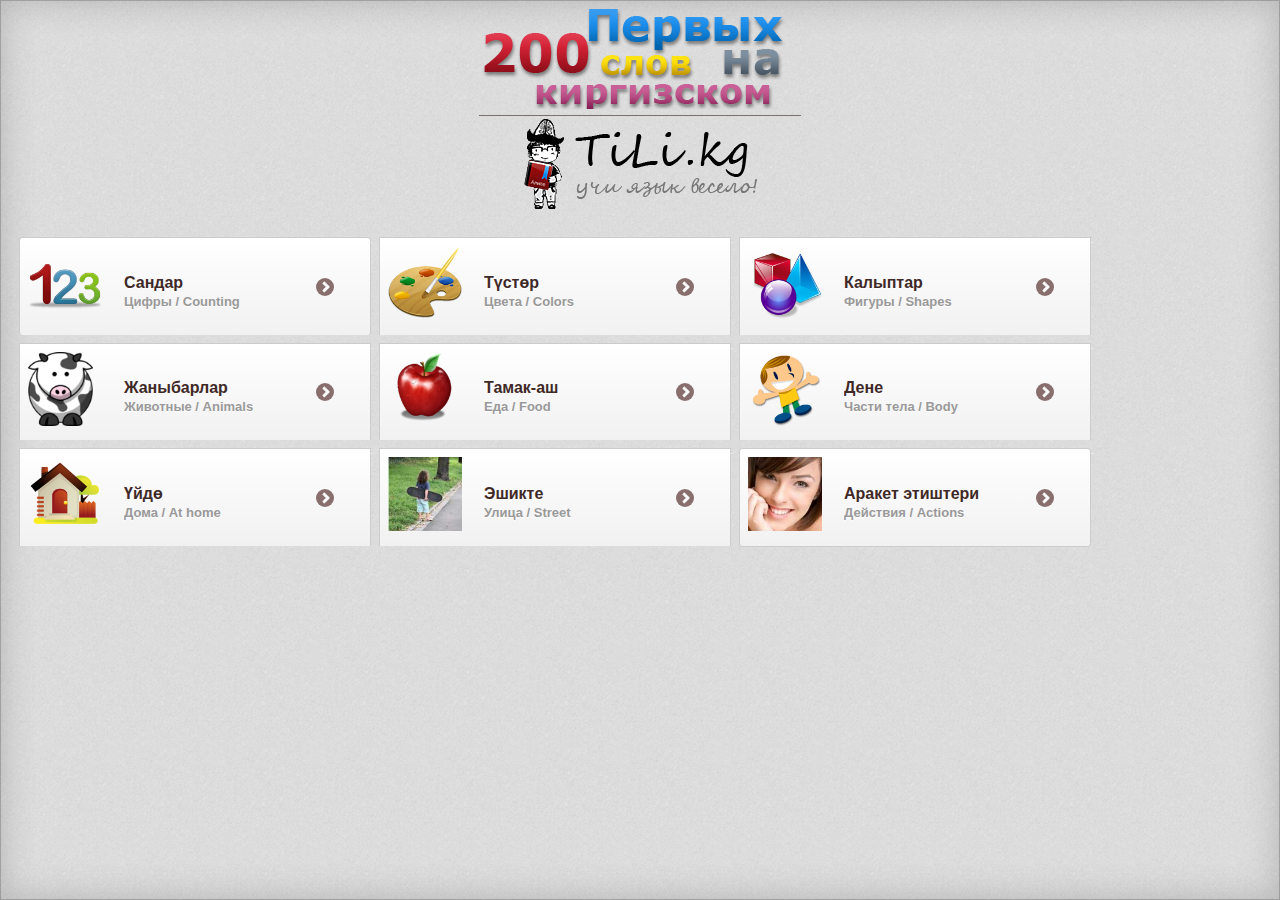
==== index.html @ 0fd7f8eb "First commit" ====
<!DOCTYPE html> 
<html> 
	<head>
  <meta charset="UTF-8">	
	<title>Kyrgyz basic vocabularu</title> 
	
	<meta name="viewport" content="width=device-width, initial-scale=1"> 
	<!-- <link rel="apple-touch-icon" href="images/launch_icon_57.png" />
	<link rel="apple-touch-icon" sizes="72x72" href="images/launch_icon_72.png" />
	<link rel="apple-touch-icon" sizes="114x114" href="images/launch_icon_114.png" />
	add icons for apple and for android
	-->
	
	<link rel="stylesheet" href="css/jquery.mobile.structure-1.2.0.min.css" />
	<link rel="stylesheet" href="css/jquery.mobile-1.2.0.min.css" />
	<link rel="stylesheet" href="css/custom.css" />
	<script src="js/jquery-1.7.1.min.js"></script>
	<script src="js/jquery.mobile-1.2.0.min.js"></script>
    <link rel="stylesheet" href="css/my.css" />	        
	<script src="js/my.js"></script>

	  
</head> 

<body> 
<div data-role="page" id="home" data-theme="c">

	<div data-role="content">
	
	<div id="branding">
		<h1>Kyrgyz basic vocabularu</h1>
	</div>
	
	<div class="choice_list"> 
		<center><a href="http://tili.kg/"  data-ajax="false" data-transition="slidedown"> <img src="images/tililogo.png"/></a> </center>
		
	<ul data-role="listview" data-inset="true" >
		<li><a href="numbers.html" data-ajax="false" data-transition="slidedown" > <img src="images/numbers.png"/> <h3>Сандар <br/><span> Цифры / Counting</span></h3> </a></li>
  	   	<li><a href="colors.html"  data-ajax="false" data-transition="slidedown"> <img src="images/color.png"/> <h3>Түстөр <br/><span> Цвета / Colors</span></h3></a></li>	
		<li><a href="shapes.html"  data-ajax="false" data-transition="slidedown"> <img src="images/shapes.png"/> <h3>Калыптар <br/><span> Фигуры / Shapes</span></h3></a></li>
		<li><a href="animals.html" data-ajax="false" data-transition="slidedown"> <img src="images/animals.png"/> <h3>Жаныбарлар <br/><span> Животные / Animals</span></h3></a></li>
		<li><a href="food.html"  data-ajax="false" data-transition="slidedown"> <img src="images/food.png"/> <h3>Тамак-аш <br/><span> Еда / Food</span></h3></a></li>
		<li><a href="body.html"  data-ajax="false" data-transition="slidedown"> <img src="images/body.png"/> <h3>Дене <br/><span> Части тела / Body</span></h3></a></li>
		<li><a href="home.html"  data-ajax="false" data-transition="slidedown"> <img src="images/home.png"/> <h3>Үйдө <br/><span> Дома / At home</span></h3></a></li>
		<li><a href="street.html"  data-ajax="false" data-transition="slidedown"> <img src="images/street.jpg"/> <h3>Эшикте <br/><span> Улица / Street</span></h3></a></li>
		<li><a href="action.html" data-ajax="false"  data-transition="slidedown"> <img src="images/action.jpg"/> <h3>Аракет этиштери <br/><span> Действия / Actions</span></h3></a></li>
	</ul>	
	
	</div>
	</div>

</div><!-- /page -->
       
</body>
</html>
---- css/custom.css ----
/*** general styling */
.ui-page.ui-body-c{
background:url(images/bg.png);
box-shadow:  0px 0px 30px 5px rgba(107, 105, 105, 0.3) inset,
 0px 0px 0px 1px rgba(107, 105, 105, 0.4) inset;

}

.ui-icon.ui-icon-arrow-r {
background-color:rgb(136, 111, 110);
}
.ui-corner-all, 
.ui-corner-top,
.ui-corner-bottom,
.ui-corner-tl,
.ui-corner-tr,
.ui-corner-bl,
.ui-header .ui-btn-corner-all,
.ui-listview-filter .ui-btn-corner-all,
#restau_infos .ui-btn-corner-all,
#contact_buttons .ui-btn-corner-all,
#notation .ui-btn-corner-all{
border-radius:0.2em;
}

.ui-btn-active {
background: #654644; /* Old browsers */
background: -moz-linear-gradient(top,  #654644 0%, #331c1b 100%); /* FF3.6+ */
background: -webkit-gradient(linear, left top, left bottom, color-stop(0%,#654644), color-stop(100%,#331c1b)); /* Chrome,Safari4+ */
background: -webkit-linear-gradient(top,  #654644 0%,#331c1b 100%); /* Chrome10+,Safari5.1+ */
background: -o-linear-gradient(top,  #654644 0%,#331c1b 100%); /* Opera 11.10+ */
background: -ms-linear-gradient(top,  #654644 0%,#331c1b 100%); /* IE10+ */
background: linear-gradient(top,  #654644 0%,#331c1b 100%); /* W3C */
color:#fff !important;
}
.ui-content .choice_list  .ui-btn-active .ui-link-inherit,
.ui-btn-down-c a.ui-link-inherit,
#home .ui-btn-down-c a.ui-link-inherit{
color:#fff !important;
}

img{
max-width: 100%;
height: auto; width: auto;
-webkit-box-sizing: border-box;
-moz-box-sizing: border-box;
box-sizing: border-box;
}
.ui-grid-a .ui-block-a, .ui-grid-a .ui-block-b {
    width: 48%;
    padding:1%;
}





/* title bar */
.ui-header.ui-bar-a{
background:url(images/header_bg.png);
}
.ui-header .ui-title {
text-indent:-9999px;
font-size:0px;
background:url(images/header_logo.png) no-repeat 69% 5px ;
height:33px;
padding:5px 0 5px 50px;
margin:0px;
}

.ui-header  .ui-btn-up-a  {
background:rgba(255, 255, 255, 0.1);
box-shadow:none;
}
.ui-header  .ui-btn-hover-a {
background:rgba(0, 0, 0, 0.3);
box-shadow:none;
}




/*** home **/

#branding{
background:url(images/logo.png) no-repeat;
width:322px;
height:110px;
text-indent:-999px;
font-size:0px;
margin:-10px auto 0 auto;
border-bottom:1px solid rgba(65, 38, 37, 0.6);
}

.choice_list h1{
margin-top:30px;
font-size:18px;
color:rgb(65, 38, 37);
font-weight:normal;
font-style:italic;
padding:5px 0 6px 50px;
background:url(images/pagination.png) no-repeat;
}

#home .choice_list h1{
background-position: 0 -16px;
}
#home .choice_list  h3{
padding-top:10px;
color:rgb(63, 41, 39);
}
#home .choice_list .ui-btn-active  a.ui-link-inherit h3{
color:#fff;
}
.choice_list  img{
padding:3px;
}



/** Chose the town **/

#choisir_ville .choice_list h1{
background-position: 0 -72px;
margin-bottom:20px;
}
#choisir_ville .choice_list a{
padding-top:10px;
color:rgb(63, 41, 39);
}
#choisir_ville .ui-listview-filter a{
padding-top:0px;
}


/** choix du restaurant **/
#choisir_restau .choice_list h1{
background-position: 0 -132px;
margin:10px auto 20px auto;
}
#choisir_restau .choice_list a{
padding-top:10px;
color:rgb(63, 41, 39);
}

#choisir_restau .classement{
display:inline-bloc;
background:url(images/pagination.png) no-repeat  0 -182px;
height:22px;
text-indent:-999px;
font-size:0px;
}

#choisir_restau .one{
width:30px;
}
#choisir_restau .two{
width:55px;
}
#choisir_restau .three{
width:75px;
}
#choisir_restau .four{
width:99px;
}







/** restau **/
#restau_infos,
#contact_infos {
color:rgb(63, 41, 39);
font-size:14px;
}
#restau_infos h1,
#contact_infos h2,
#notation h2{
color:rgb(63, 41, 39);
font-size:18px;
margin:0 auto 5px auto;
}

#restau_infos p,
#restau_infos ul,
#contact_infos p{
margin:2px auto 5px auto;
}
#restau_infos ul{
padding:0 0 0 10px;
}
#restau_infos ul  li{
list-style-type:square;
margin-left:5px;
}

#restau_infos .ui-block-b .ui-btn {
font-size:12px;
}
#restau_infos .ui-block-b .ui-btn-inner{
padding:5px;
}

#contact_buttons a{
color:rgb(63, 41, 39);
}

.ui-icon-maps {
background: rgb(63, 41, 39) url(images/maps.png) no-repeat;
}
.ui-icon-tel{
background: rgb(63, 41, 39) url(images/phone.png) no-repeat;
}

/** add the stars to the drop down */
#note_utilisateur-menu a{
padding-left:100px;
position:relative;
}

#note_utilisateur-button span.ui-btn-text{
background:url(images/pagination.png) no-repeat;
} 

#note_utilisateur-button span.ui-btn-inner{
	padding-left:5px;
} 

#note_utilisateur-menu li a:before{
content: "   ";
display:inline-block;
width:115px;
height:20px;
background:url(images/pagination.png) no-repeat;
position:absolute;
left:0px;
}
.one #note_utilisateur-button span.ui-btn-text,
#note_utilisateur-menu li a:before{
background-position: -75px -182px;
}
.two #note_utilisateur-button span.ui-btn-text,
#note_utilisateur-menu li + li a:before{
background-position: -52px -182px;
}
.three #note_utilisateur-button span.ui-btn-text,
#note_utilisateur-menu li + li +li a:before{
background-position: -27px -182px;
}
.four #note_utilisateur-button span.ui-btn-text,
#note_utilisateur-menu li + li +li +li a:before{
background-position: -2px -182px;
}
---- css/my.css ----
/* Put your custom CSS here */
.ui-block-b h3{
	margin: 0.3em 0;
	font-size: 1.7em;
}

#ennum{
	color: blueviolet;
}

#kgnum{
	color: green;
}

#runum{
	color: red;
}

#mainnum{
	font-size:50px;
	color: hsl(80, 70%, 55%);
	text-shadow: -1px -1px 0 hsl(80, 70%, 35%),
	             -2px -2px 1px hsl(80, 70%, 35%);
	margin-bottom: 0px;
}

#numberimage
{
	border: 2px solid rgb(186, 186, 190);
	padding: 10px;
	background-color: white;
}

h4{
	color: #999;
	font-size: 30px;
	margin-top: 0px;
}


h3 span
{
	color: #999;
	font-size: small;
}


.ui-listview-inset .ui-li{
	margin: 4px;
	width: 350px;
	float: left;
}

.ui-li .ui-icon{
	margin-right: 30px;
}
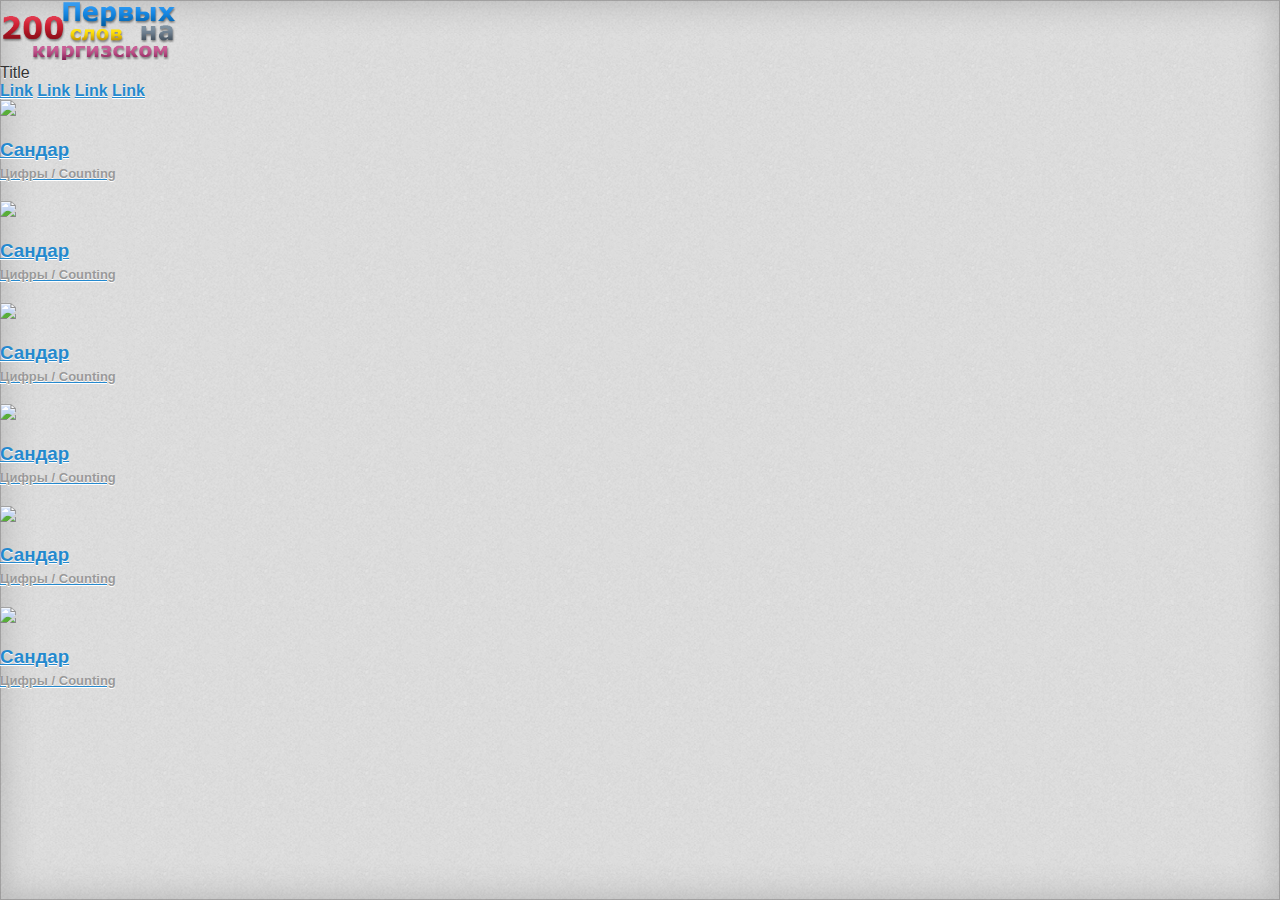
==== commit e7fe2340: "new cat for numbers and tunes for feature one page cards" ====
--- a/index.html
+++ b/index.html
@@ -1,42 +1,150 @@
-<!DOCTYPE html> 
-<html> 
+<!DOCTYPE html>
+<html>
 	<head>
-  <meta charset="UTF-8">	
-	<title>Kyrgyz basic vocabularu</title> 
-	
-	<meta name="viewport" content="width=device-width, initial-scale=1"> 
+  <meta charset="UTF-8">
+	<title>Kyrgyz basic vocabularu</title>
+
+	<meta name="viewport" content="width=device-width, initial-scale=1">
 	<!-- <link rel="apple-touch-icon" href="images/launch_icon_57.png" />
 	<link rel="apple-touch-icon" sizes="72x72" href="images/launch_icon_72.png" />
 	<link rel="apple-touch-icon" sizes="114x114" href="images/launch_icon_114.png" />
 	add icons for apple and for android
 	-->
-	
+
 	<link rel="stylesheet" href="css/jquery.mobile.structure-1.2.0.min.css" />
 	<link rel="stylesheet" href="css/jquery.mobile-1.2.0.min.css" />
 	<link rel="stylesheet" href="css/custom.css" />
 	<script src="js/jquery-1.7.1.min.js"></script>
 	<script src="js/jquery.mobile-1.2.0.min.js"></script>
-    <link rel="stylesheet" href="css/my.css" />	        
+    <link rel="stylesheet" href="css/my.css" />
+
+<link rel="stylesheet" href="mdl/material.min.css">
+<script src="mdl/material.min.js"></script>
+<link rel="stylesheet" href="https://fonts.googleapis.com/icon?family=Material+Icons">
+
+
+<!--
+<link rel="stylesheet" href="https://storage.googleapis.com/code.getmdl.io/1.0.0/material.indigo-pink.min.css">
+<script src="https://storage.googleapis.com/code.getmdl.io/1.0.0/material.min.js"></script>
+<link rel="stylesheet" href="https://fonts.googleapis.com/icon?family=Material+Icons">
+-->
 	<script src="js/my.js"></script>
 
-	  
-</head> 
 
-<body> 
-<div data-role="page" id="home" data-theme="c">
+</head>
 
-	<div data-role="content">
-	
-	<div id="branding">
-		<h1>Kyrgyz basic vocabularu</h1>
+<body>
+	<div data-role="page" id="home" data-theme="c" style="/* margin-top:60px;*/ ">
+
+
+	<!-- Always shows a header, even in smaller screens. -->
+	<div class="mdl-layout mdl-js-layout mdl-layout--fixed-header">
+	  <header class="mdl-layout__header">
+	    <div class="mdl-layout__header-row">
+	      <!-- Title -->
+	      <span class="mdl-layout-title section--center"></span>
+				 <img src="css/images/logo.png" style=" height: 60px;">
+	      <!-- Add spacer, to align navigation to the right -->
+	      <div class="mdl-layout-spacer"></div>
+	    </div>
+	  </header>
+
+	  <div class="mdl-layout__drawer">
+	    <span class="mdl-layout-title">Title</span>
+	    <nav class="mdl-navigation">
+	      <a class="mdl-navigation__link" href="">Link</a>
+	      <a class="mdl-navigation__link" href="">Link</a>
+	      <a class="mdl-navigation__link" href="">Link</a>
+	      <a class="mdl-navigation__link" href="">Link</a>
+	    </nav>
+	  </div>
+
+	  <main class="mdl-layout__content">
+	    <div class="page-content"><!-- Your content goes here -->
+				<div class="mdl-grid">
+
+												<a href="numbers1.html" data-ajax="false" data-transition="slidedown" class="mdl-cell mdl-cell--4-col mdl-card mdl-shadow--3dp">
+												<div >
+					              <div class="mdl-card__media">
+
+					                <img src="http://static.donquijote.org/images/tops/600/numbers.jpg">
+					              </div>
+					              <div class="mdl-card__title">
+													 <h3 class="mdl-card__title-text">Сандар <br/><span> Цифры / Counting</span></h3>
+					              </div>
+					            </div>
+											</a>
+											<a href="numbers1.html" data-ajax="false" data-transition="slidedown" class="mdl-cell mdl-cell--4-col mdl-card mdl-shadow--3dp">
+											<div >
+											<div class="mdl-card__media">
+
+												<img src="http://static.donquijote.org/images/tops/600/numbers.jpg">
+											</div>
+											<div class="mdl-card__title">
+												 <h3 class="mdl-card__title-text">Сандар <br/><span> Цифры / Counting</span></h3>
+											</div>
+										</div>
+										</a>
+										<a href="numbers1.html" data-ajax="false" data-transition="slidedown" class="mdl-cell mdl-cell--4-col mdl-card mdl-shadow--3dp">
+										<div >
+										<div class="mdl-card__media">
+
+											<img src="http://static.donquijote.org/images/tops/600/numbers.jpg">
+										</div>
+										<div class="mdl-card__title">
+											 <h3 class="mdl-card__title-text">Сандар <br/><span> Цифры / Counting</span></h3>
+										</div>
+									</div>
+									</a>
+									<a href="numbers1.html" data-ajax="false" data-transition="slidedown" class="mdl-cell mdl-cell--4-col mdl-card mdl-shadow--3dp">
+									<div >
+									<div class="mdl-card__media">
+
+										<img src="http://static.donquijote.org/images/tops/600/numbers.jpg">
+									</div>
+									<div class="mdl-card__title">
+										 <h3 class="mdl-card__title-text">Сандар <br/><span> Цифры / Counting</span></h3>
+									</div>
+								</div>
+								</a>
+								<a href="numbers1.html" data-ajax="false" data-transition="slidedown" class="mdl-cell mdl-cell--4-col mdl-card mdl-shadow--3dp">
+								<div >
+								<div class="mdl-card__media">
+
+									<img src="http://static.donquijote.org/images/tops/600/numbers.jpg">
+								</div>
+								<div class="mdl-card__title">
+									 <h3 class="mdl-card__title-text">Сандар <br/><span> Цифры / Counting</span></h3>
+								</div>
+							</div>
+							</a>
+							<a href="numbers1.html" data-ajax="false" data-transition="slidedown" class="mdl-cell mdl-cell--4-col mdl-card mdl-shadow--3dp">
+							<div >
+							<div class="mdl-card__media">
+
+								<img src="http://static.donquijote.org/images/tops/600/numbers.jpg">
+							</div>
+							<div class="mdl-card__title">
+								 <h3 class="mdl-card__title-text">Сандар <br/><span> Цифры / Counting</span></h3>
+							</div>
+						</div>
+						</a>
+
+						</div>
+			</div>
+	  </main>
 	</div>
-	
-	<div class="choice_list"> 
-		<center><a href="http://tili.kg/"  data-ajax="false" data-transition="slidedown"> <img src="images/tililogo.png"/></a> </center>
-		
+
+
+
+<!--
+	<div class="choice_list">
+
+
+
 	<ul data-role="listview" data-inset="true" >
 		<li><a href="numbers.html" data-ajax="false" data-transition="slidedown" > <img src="images/numbers.png"/> <h3>Сандар <br/><span> Цифры / Counting</span></h3> </a></li>
-  	   	<li><a href="colors.html"  data-ajax="false" data-transition="slidedown"> <img src="images/color.png"/> <h3>Түстөр <br/><span> Цвета / Colors</span></h3></a></li>	
+  	<li><a href="colors.html"  data-ajax="false" data-transition="slidedown"> <img src="images/color.png"/> <h3>Түстөр <br/><span> Цвета / Colors</span></h3></a></li>
 		<li><a href="shapes.html"  data-ajax="false" data-transition="slidedown"> <img src="images/shapes.png"/> <h3>Калыптар <br/><span> Фигуры / Shapes</span></h3></a></li>
 		<li><a href="animals.html" data-ajax="false" data-transition="slidedown"> <img src="images/animals.png"/> <h3>Жаныбарлар <br/><span> Животные / Animals</span></h3></a></li>
 		<li><a href="food.html"  data-ajax="false" data-transition="slidedown"> <img src="images/food.png"/> <h3>Тамак-аш <br/><span> Еда / Food</span></h3></a></li>
@@ -44,12 +152,12 @@
 		<li><a href="home.html"  data-ajax="false" data-transition="slidedown"> <img src="images/home.png"/> <h3>Үйдө <br/><span> Дома / At home</span></h3></a></li>
 		<li><a href="street.html"  data-ajax="false" data-transition="slidedown"> <img src="images/street.jpg"/> <h3>Эшикте <br/><span> Улица / Street</span></h3></a></li>
 		<li><a href="action.html" data-ajax="false"  data-transition="slidedown"> <img src="images/action.jpg"/> <h3>Аракет этиштери <br/><span> Действия / Actions</span></h3></a></li>
-	</ul>	
-	
+	</ul>
+
 	</div>
-	</div>
+-->
+</div><!-- /page -->
 
-</div><!-- /page -->
-       
+
 </body>
 </html>
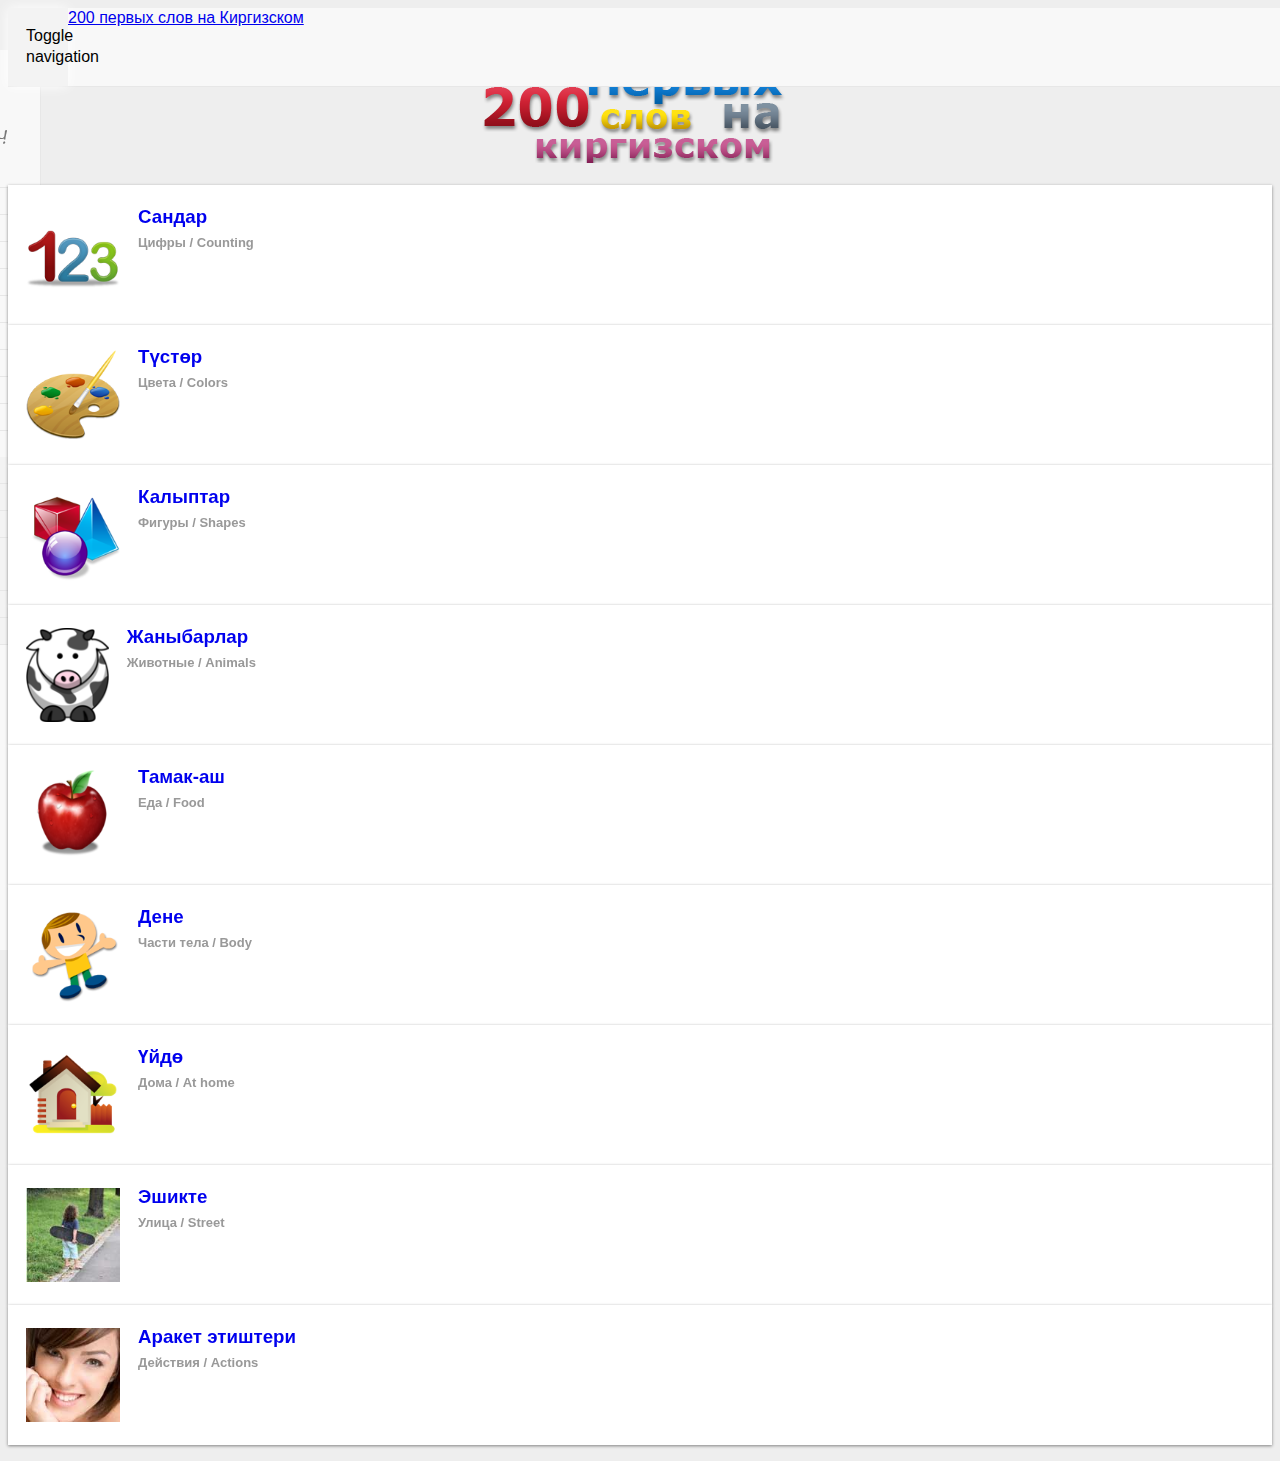
==== commit 190c9ace: "refactoring of class name" ====
--- a/index.html
+++ b/index.html
@@ -1,163 +1,148 @@
 <!DOCTYPE html>
 <html>
 	<head>
-  <meta charset="UTF-8">
-	<title>Kyrgyz basic vocabularu</title>
+		  <meta charset="UTF-8">
+			<title>Kyrgyz basic vocabularu</title>
 
-	<meta name="viewport" content="width=device-width, initial-scale=1">
-	<!-- <link rel="apple-touch-icon" href="images/launch_icon_57.png" />
-	<link rel="apple-touch-icon" sizes="72x72" href="images/launch_icon_72.png" />
-	<link rel="apple-touch-icon" sizes="114x114" href="images/launch_icon_114.png" />
-	add icons for apple and for android
-	-->
+			<meta name="viewport" content="width=device-width, initial-scale=1">
 
-	<link rel="stylesheet" href="css/jquery.mobile.structure-1.2.0.min.css" />
-	<link rel="stylesheet" href="css/jquery.mobile-1.2.0.min.css" />
-	<link rel="stylesheet" href="css/custom.css" />
-	<script src="js/jquery-1.7.1.min.js"></script>
-	<script src="js/jquery.mobile-1.2.0.min.js"></script>
-    <link rel="stylesheet" href="css/my.css" />
+			<link rel="stylesheet" href="css/jquery.mobile-1.4.5.min.css" />
+			<link rel="stylesheet" href="css/bootstrap.min.css" />
 
-<link rel="stylesheet" href="mdl/material.min.css">
-<script src="mdl/material.min.js"></script>
-<link rel="stylesheet" href="https://fonts.googleapis.com/icon?family=Material+Icons">
+			<link rel="stylesheet" href="css/custom.css" />
+			<link rel="stylesheet" href="css/my.css" />
 
-
-<!--
-<link rel="stylesheet" href="https://storage.googleapis.com/code.getmdl.io/1.0.0/material.indigo-pink.min.css">
-<script src="https://storage.googleapis.com/code.getmdl.io/1.0.0/material.min.js"></script>
-<link rel="stylesheet" href="https://fonts.googleapis.com/icon?family=Material+Icons">
--->
-	<script src="js/my.js"></script>
-
+			<script src="js/jquery-1.11.3.min.js"></script>
+			<script src="js/jquery.mobile-1.4.5.min.js"></script>
+			<script src="js/bootstrap.min.js"></script>
+			<script src="js/my.js"></script>
 
 </head>
 
 <body>
-	<div data-role="page" id="home" data-theme="c" style="/* margin-top:60px;*/ ">
+	<div class="row" style="margin-left: 0px;">
+    <!-- uncomment code for absolute positioning tweek see top comment in css -->
+    <!-- <div class="absolute-wrapper"> </div> -->
+    <!-- Menu -->
+    <div class="side-menu">
+
+    <nav class="navbar navbar-default" role="navigation">
+    <!-- Brand and toggle get grouped for better mobile display -->
+    <div class="navbar-header">
+        <div class="brand-wrapper">
+            <!-- Hamburger -->
+            <button type="button" class="navbar-toggle">
+                <span class="sr-only">Toggle navigation</span>
+                <span class="icon-bar"></span>
+                <span class="icon-bar"></span>
+                <span class="icon-bar"></span>
+            </button>
+
+            <!-- Brand -->
+            <div class="brand-name-wrapper">
+                <a class="navbar-brand" href="#">
+                  200 первых слов на Киргизском
+                </a>
+            </div>
 
 
-	<!-- Always shows a header, even in smaller screens. -->
-	<div class="mdl-layout mdl-js-layout mdl-layout--fixed-header">
-	  <header class="mdl-layout__header">
-	    <div class="mdl-layout__header-row">
-	      <!-- Title -->
-	      <span class="mdl-layout-title section--center"></span>
-				 <img src="css/images/logo.png" style=" height: 60px;">
-	      <!-- Add spacer, to align navigation to the right -->
-	      <div class="mdl-layout-spacer"></div>
-	    </div>
-	  </header>
+        </div>
 
-	  <div class="mdl-layout__drawer">
-	    <span class="mdl-layout-title">Title</span>
-	    <nav class="mdl-navigation">
-	      <a class="mdl-navigation__link" href="">Link</a>
-	      <a class="mdl-navigation__link" href="">Link</a>
-	      <a class="mdl-navigation__link" href="">Link</a>
-	      <a class="mdl-navigation__link" href="">Link</a>
-	    </nav>
-	  </div>
+    </div>
 
-	  <main class="mdl-layout__content">
-	    <div class="page-content"><!-- Your content goes here -->
-				<div class="mdl-grid">
+    <!-- Main Menu -->
+    <div class="side-menu-container">
+        <ul class="nav navbar-nav">
+						<li class="menulogo"><center><a href="http://tili.kg/"  data-ajax="false" data-transition="slidedown"> <img src="images/tililogo.png"/></a></center>
+						</li>
+            <li><a href="#"><span class="glyphicon glyphicon-star"></span> Числа </a></li>
+            <li class="active"><a href="#"><span class="glyphicon glyphicon-adjust"></span> Цвета</a></li>
+            <li><a href="#"><span class="glyphicon glyphicon-th-large"></span> Фигуры</a></li>
+						<li><a href="#"><span class="glyphicon glyphicon-piggy-bank"></span> Животные</a></li>
+						<li><a href="#"><span class="glyphicon glyphicon-apple"></span> Еда</a></li>
+						<li><a href="#"><span class="glyphicon glyphicon-eye-open"></span> Части тела</a></li>
+						<li><a href="#"><span class="glyphicon glyphicon-home"></span> Дома</a></li>
+						<li><a href="#"><span class="glyphicon glyphicon-road"></span> Улица</a></li>
+						<li><a href="#"><span class="glyphicon glyphicon-ok"></span> Действия</a></li>
+            <!-- Dropdown-->
+            <li class="panel panel-default" id="dropdown">
+                <a data-toggle="collapse" href="#dropdown-lvl1">
+                    <span class="glyphicon glyphicon-user"></span> Sub Level <span class="caret"></span>
+                </a>
 
-												<a href="numbers1.html" data-ajax="false" data-transition="slidedown" class="mdl-cell mdl-cell--4-col mdl-card mdl-shadow--3dp">
-												<div >
-					              <div class="mdl-card__media">
+                <!-- Dropdown level 1 -->
+                <div id="dropdown-lvl1" class="panel-collapse collapse">
+                    <div class="panel-body">
+                        <ul class="nav navbar-nav">
+                            <li><a href="#">Link</a></li>
+                            <li><a href="#">Link</a></li>
+                            <li><a href="#">Link</a></li>
 
-					                <img src="http://static.donquijote.org/images/tops/600/numbers.jpg">
-					              </div>
-					              <div class="mdl-card__title">
-													 <h3 class="mdl-card__title-text">Сандар <br/><span> Цифры / Counting</span></h3>
-					              </div>
-					            </div>
-											</a>
-											<a href="numbers1.html" data-ajax="false" data-transition="slidedown" class="mdl-cell mdl-cell--4-col mdl-card mdl-shadow--3dp">
-											<div >
-											<div class="mdl-card__media">
-
-												<img src="http://static.donquijote.org/images/tops/600/numbers.jpg">
-											</div>
-											<div class="mdl-card__title">
-												 <h3 class="mdl-card__title-text">Сандар <br/><span> Цифры / Counting</span></h3>
-											</div>
-										</div>
-										</a>
-										<a href="numbers1.html" data-ajax="false" data-transition="slidedown" class="mdl-cell mdl-cell--4-col mdl-card mdl-shadow--3dp">
-										<div >
-										<div class="mdl-card__media">
-
-											<img src="http://static.donquijote.org/images/tops/600/numbers.jpg">
-										</div>
-										<div class="mdl-card__title">
-											 <h3 class="mdl-card__title-text">Сандар <br/><span> Цифры / Counting</span></h3>
-										</div>
-									</div>
-									</a>
-									<a href="numbers1.html" data-ajax="false" data-transition="slidedown" class="mdl-cell mdl-cell--4-col mdl-card mdl-shadow--3dp">
-									<div >
-									<div class="mdl-card__media">
-
-										<img src="http://static.donquijote.org/images/tops/600/numbers.jpg">
-									</div>
-									<div class="mdl-card__title">
-										 <h3 class="mdl-card__title-text">Сандар <br/><span> Цифры / Counting</span></h3>
-									</div>
-								</div>
-								</a>
-								<a href="numbers1.html" data-ajax="false" data-transition="slidedown" class="mdl-cell mdl-cell--4-col mdl-card mdl-shadow--3dp">
-								<div >
-								<div class="mdl-card__media">
-
-									<img src="http://static.donquijote.org/images/tops/600/numbers.jpg">
-								</div>
-								<div class="mdl-card__title">
-									 <h3 class="mdl-card__title-text">Сандар <br/><span> Цифры / Counting</span></h3>
-								</div>
-							</div>
-							</a>
-							<a href="numbers1.html" data-ajax="false" data-transition="slidedown" class="mdl-cell mdl-cell--4-col mdl-card mdl-shadow--3dp">
-							<div >
-							<div class="mdl-card__media">
-
-								<img src="http://static.donquijote.org/images/tops/600/numbers.jpg">
-							</div>
-							<div class="mdl-card__title">
-								 <h3 class="mdl-card__title-text">Сандар <br/><span> Цифры / Counting</span></h3>
-							</div>
-						</div>
-						</a>
-
-						</div>
-			</div>
-	  </main>
-	</div>
+                            <!-- Dropdown level 2 -->
+                            <li class="panel panel-default" id="dropdown">
+                                <a data-toggle="collapse" href="#dropdown-lvl2">
+                                    <span class="glyphicon glyphicon-off"></span> Sub Level <span class="caret"></span>
+                                </a>
+                                <div id="dropdown-lvl2" class="panel-collapse collapse">
+                                    <div class="panel-body">
+                                        <ul class="nav navbar-nav">
+                                            <li><a href="#">Link</a></li>
+                                            <li><a href="#">Link</a></li>
+                                            <li><a href="#">Link</a></li>
+                                        </ul>
+                                    </div>
+                                </div>
+                            </li>
+                        </ul>
+                    </div>
+                </div>
+            </li>
 
 
 
-<!--
-	<div class="choice_list">
+        </ul>
+    </div><!-- /.navbar-collapse -->
+</nav>
+
+    </div>
 
 
 
-	<ul data-role="listview" data-inset="true" >
-		<li><a href="numbers.html" data-ajax="false" data-transition="slidedown" > <img src="images/numbers.png"/> <h3>Сандар <br/><span> Цифры / Counting</span></h3> </a></li>
-  	<li><a href="colors.html"  data-ajax="false" data-transition="slidedown"> <img src="images/color.png"/> <h3>Түстөр <br/><span> Цвета / Colors</span></h3></a></li>
-		<li><a href="shapes.html"  data-ajax="false" data-transition="slidedown"> <img src="images/shapes.png"/> <h3>Калыптар <br/><span> Фигуры / Shapes</span></h3></a></li>
-		<li><a href="animals.html" data-ajax="false" data-transition="slidedown"> <img src="images/animals.png"/> <h3>Жаныбарлар <br/><span> Животные / Animals</span></h3></a></li>
-		<li><a href="food.html"  data-ajax="false" data-transition="slidedown"> <img src="images/food.png"/> <h3>Тамак-аш <br/><span> Еда / Food</span></h3></a></li>
-		<li><a href="body.html"  data-ajax="false" data-transition="slidedown"> <img src="images/body.png"/> <h3>Дене <br/><span> Части тела / Body</span></h3></a></li>
-		<li><a href="home.html"  data-ajax="false" data-transition="slidedown"> <img src="images/home.png"/> <h3>Үйдө <br/><span> Дома / At home</span></h3></a></li>
-		<li><a href="street.html"  data-ajax="false" data-transition="slidedown"> <img src="images/street.jpg"/> <h3>Эшикте <br/><span> Улица / Street</span></h3></a></li>
-		<li><a href="action.html" data-ajax="false"  data-transition="slidedown"> <img src="images/action.jpg"/> <h3>Аракет этиштери <br/><span> Действия / Actions</span></h3></a></li>
+		<!-- Main Content -->
+	     <div class="container-fluid">
+	         <div class="side-body">
+
+	<div id="branding">
+		<h1>Kyrgyz basic vocabularu</h1>
+	</div>
+
+	<div class="choice_list">
+
+	<ul data-inset="true" class="listitems">
+		<li class="col-md-6 col-sm-6 col-xs-12">
+			<a href="numbers.html" data-ajax="false" data-transition="slidedown" >
+				<div class="designbox1">
+					<img src="images/numbers.png"class="img-thumbnail" />
+					<h3>Сандар <br/><span> Цифры / Counting</span></h3>
+				</div>
+			</a>
+		</li>
+  	<li class="col-md-6 col-sm-6 col-xs-12"><a href="colors.html"  data-ajax="false" data-transition="slidedown"> <div class="designbox1"><img src="images/color.png" class="img-thumbnail" /> <h3>Түстөр <br/><span> Цвета / Colors</span></h3></div></a></li>
+		<li class="col-md-6 col-sm-6 col-xs-12"><a href="shapes.html"  data-ajax="false" data-transition="slidedown"><div class="designbox1"> <img src="images/shapes.png" class="img-thumbnail" /> <h3>Калыптар <br/><span> Фигуры / Shapes</span></h3></div></a></li>
+		<li class="col-md-6 col-sm-6 col-xs-12"><a href="animals.html" data-ajax="false" data-transition="slidedown"><div class="designbox1"> <img src="images/animals.png" class="img-thumbnail" /> <h3>Жаныбарлар <br/><span> Животные / Animals</span></h3></div></a></li>
+		<li class="col-md-6 col-sm-6 col-xs-12"><a href="food.html"  data-ajax="false" data-transition="slidedown"><div class="designbox1"> <img src="images/food.png" class="img-thumbnail" /> <h3>Тамак-аш <br/><span> Еда / Food</span></h3></div></a></li>
+		<li class="col-md-6 col-sm-6 col-xs-12"><a href="body.html"  data-ajax="false" data-transition="slidedown"><div class="designbox1"> <img src="images/body.png" class="img-thumbnail" /> <h3>Дене <br/><span> Части тела / Body</span></h3></div></a></li>
+		<li class="col-md-6 col-sm-6 col-xs-12"><a href="home.html"  data-ajax="false" data-transition="slidedown"><div class="designbox1"> <img src="images/home.png" class="img-thumbnail" /> <h3>Үйдө <br/><span> Дома / At home</span></h3></div></a></li>
+		<li class="col-md-6 col-sm-6 col-xs-12"><a href="street.html"  data-ajax="false" data-transition="slidedown"><div class="designbox1"> <img src="images/street.jpg" class="img-thumbnail" /> <h3>Эшикте <br/><span> Улица / Street</span></h3></div></a></li>
+		<li class="col-md-6 col-sm-6 col-xs-12"><a href="action.html" data-ajax="false"  data-transition="slidedown"><div class="designbox1"> <img src="images/action.jpg" class="img-thumbnail"/> <h3>Аракет этиштери <br/><span> Действия / Actions</span></h3></div></a></li>
 	</ul>
 
 	</div>
--->
+	</div>
+
 </div><!-- /page -->
 
+</div>
 
 </body>
 </html>
--- a/css/custom.css
+++ b/css/custom.css
@@ -9,7 +9,7 @@
 .ui-icon.ui-icon-arrow-r {
 background-color:rgb(136, 111, 110);
 }
-.ui-corner-all, 
+.ui-corner-all,
 .ui-corner-top,
 .ui-corner-bottom,
 .ui-corner-tl,
@@ -62,7 +62,7 @@
 .ui-header .ui-title {
 text-indent:-9999px;
 font-size:0px;
-background:url(images/header_logo.png) no-repeat 69% 5px ;
+background:url(images/header_logo.png) no-repeat 100px 5px ;
 height:33px;
 padding:5px 0 5px 50px;
 margin:0px;
@@ -89,7 +89,6 @@
 text-indent:-999px;
 font-size:0px;
 margin:-10px auto 0 auto;
-border-bottom:1px solid rgba(65, 38, 37, 0.6);
 }
 
 .choice_list h1{
@@ -223,11 +222,11 @@
 
 #note_utilisateur-button span.ui-btn-text{
 background:url(images/pagination.png) no-repeat;
-} 
+}
 
 #note_utilisateur-button span.ui-btn-inner{
 	padding-left:5px;
-} 
+}
 
 #note_utilisateur-menu li a:before{
 content: "   ";
@@ -254,5 +253,3 @@
 #note_utilisateur-menu li + li +li +li a:before{
 background-position: -2px -182px;
 }
-
-
--- a/css/my.css
+++ b/css/my.css
@@ -1,4 +1,8 @@
 /* Put your custom CSS here */
+
+body{
+	    background-color: #EEE;
+}
 .ui-block-b h3{
 	margin: 0.3em 0;
 	font-size: 1.7em;
@@ -24,9 +28,9 @@
 	margin-bottom: 0px;
 }
 
-#numberimage
+#itemimage
 {
-	border: 2px solid rgb(186, 186, 190);
+	border: 0px solid rgb(186, 186, 190);
 	padding: 10px;
 	background-color: white;
 }
@@ -53,4 +57,643 @@
 
 .ui-li .ui-icon{
 	margin-right: 30px;
-}+}
+
+
+#prev{
+	/*width: 30px;
+	height: 50px;*/
+}
+
+#prev .ui-icon{
+	margin: 15px 0 0 6px;
+}
+
+#next{
+	/*width: 30px;
+	height: 50px;*/
+}
+
+#next .ui-icon{
+	margin: 15px 0 0 6px;
+}
+
+#mainnum
+{
+visibility: hidden;}
+
+
+	/* side menu experiment */
+
+	.side-menu {
+	  position: fixed;
+	  width: 300px;
+	  height: 100%;
+	  background-color: #f8f8f8;
+	  border-right: 1px solid #e7e7e7;
+	}
+	.side-menu .navbar {
+	  border: none;
+	}
+	.side-menu .navbar-header {
+	  width: 100%;
+	  border-bottom: 1px solid #e7e7e7;
+	}
+	.side-menu .navbar-nav .active a {
+	  background-color: transparent;
+	  margin-right: -1px;
+	  border-right: 5px solid #e7e7e7;
+	}
+	.side-menu .navbar-nav li {
+	  display: block;
+	  width: 100%;
+	  border-bottom: 1px solid #e7e7e7;
+	}
+	.side-menu .navbar-nav li a {
+	  padding: 15px;
+		font-size: 20px;
+	}
+	.side-menu .navbar-nav li a .glyphicon {
+	  padding-right: 10px;
+	}
+	.side-menu #dropdown {
+	  border: 0;
+	  margin-bottom: 0;
+	  border-radius: 0;
+	  background-color: transparent;
+	  box-shadow: none;
+	}
+	.side-menu #dropdown .caret {
+	  float: right;
+	  margin: 9px 5px 0;
+	}
+	.side-menu #dropdown .indicator {
+	  float: right;
+	}
+	.side-menu #dropdown > a {
+	  border-bottom: 1px solid #e7e7e7;
+	}
+	.side-menu #dropdown .panel-body {
+	  padding: 0;
+	  background-color: #f3f3f3;
+	}
+	.side-menu #dropdown .panel-body .navbar-nav {
+	  width: 100%;
+	}
+	.side-menu #dropdown .panel-body .navbar-nav li {
+	  padding-left: 15px;
+	  border-bottom: 1px solid #e7e7e7;
+	}
+	.side-menu #dropdown .panel-body .navbar-nav li:last-child {
+	  border-bottom: none;
+	}
+	.side-menu #dropdown .panel-body .panel > a {
+	  margin-left: -20px;
+	  padding-left: 35px;
+	}
+	.side-menu #dropdown .panel-body .panel-body {
+	  margin-left: -15px;
+	}
+	.side-menu #dropdown .panel-body .panel-body li {
+	  padding-left: 30px;
+	}
+	.side-menu #dropdown .panel-body .panel-body li:last-child {
+	  border-bottom: 1px solid #e7e7e7;
+	}
+	.side-menu #search-trigger {
+	  background-color: #f3f3f3;
+	  border: 0;
+	  border-radius: 0;
+	  position: absolute;
+	  top: 0;
+	  right: 0;
+	  padding: 15px 18px;
+	}
+	.side-menu .brand-name-wrapper {
+	  min-height: 50px;
+	}
+	.side-menu .brand-name-wrapper .navbar-brand {
+	  display: block;
+	}
+	.side-menu #search {
+	  position: relative;
+	  z-index: 1000;
+	}
+	.side-menu #search .panel-body {
+	  padding: 0;
+	}
+	.side-menu #search .panel-body .navbar-form {
+	  padding: 0;
+	  padding-right: 50px;
+	  width: 100%;
+	  margin: 0;
+	  position: relative;
+	  border-top: 1px solid #e7e7e7;
+	}
+	.side-menu #search .panel-body .navbar-form .form-group {
+	  width: 100%;
+	  position: relative;
+	}
+	.side-menu #search .panel-body .navbar-form input {
+	  border: 0;
+	  border-radius: 0;
+	  box-shadow: none;
+	  width: 100%;
+	  height: 50px;
+	}
+	.side-menu #search .panel-body .navbar-form .btn {
+	  position: absolute;
+	  right: 0;
+	  top: 0;
+	  border: 0;
+	  border-radius: 0;
+	  background-color: #f3f3f3;
+	  padding: 15px 18px;
+	}
+	/* Main body section */
+	.side-body {
+	  margin-left: 260px;
+	}
+	/* small screen */
+	@media (max-width: 768px) {
+	  .side-menu {
+	    position: relative;
+	    width: 100%;
+	    height: 0;
+	    border-right: 0;
+	    border-bottom: 1px solid #e7e7e7;
+	  }
+	  .side-menu .brand-name-wrapper .navbar-brand {
+	    display: inline-block;
+	  }
+	  /* Slide in animation */
+	  @-moz-keyframes slidein {
+	    0% {
+	      left: -300px;
+	    }
+	    100% {
+	      left: 10px;
+	    }
+	  }
+	  @-webkit-keyframes slidein {
+	    0% {
+	      left: -300px;
+	    }
+	    100% {
+	      left: 10px;
+	    }
+	  }
+	  @keyframes slidein {
+	    0% {
+	      left: -300px;
+	    }
+	    100% {
+	      left: 10px;
+	    }
+	  }
+	  @-moz-keyframes slideout {
+	    0% {
+	      left: 0;
+	    }
+	    100% {
+	      left: -300px;
+	    }
+	  }
+	  @-webkit-keyframes slideout {
+	    0% {
+	      left: 0;
+	    }
+	    100% {
+	      left: -300px;
+	    }
+	  }
+	  @keyframes slideout {
+	    0% {
+	      left: 0;
+	    }
+	    100% {
+	      left: -300px;
+	    }
+	  }
+	  /* Slide side menu*/
+	  /* Add .absolute-wrapper.slide-in for scrollable menu -> see top comment */
+	  .side-menu-container > .navbar-nav.slide-in {
+	    -moz-animation: slidein 300ms forwards;
+	    -o-animation: slidein 300ms forwards;
+	    -webkit-animation: slidein 300ms forwards;
+	    animation: slidein 300ms forwards;
+	    -webkit-transform-style: preserve-3d;
+	    transform-style: preserve-3d;
+	  }
+	  .side-menu-container > .navbar-nav {
+	    /* Add position:absolute for scrollable menu -> see top comment */
+	    position: fixed;
+	    left: -300px;
+	    width: 300px;
+	    top: 43px;
+	    height: 100%;
+	    border-right: 1px solid #e7e7e7;
+	    background-color: #f8f8f8;
+	    -moz-animation: slideout 300ms forwards;
+	    -o-animation: slideout 300ms forwards;
+	    -webkit-animation: slideout 300ms forwards;
+	    animation: slideout 300ms forwards;
+	    -webkit-transform-style: preserve-3d;
+	    transform-style: preserve-3d;
+	  }
+	  /* Uncomment for scrollable menu -> see top comment */
+	  /*.absolute-wrapper{
+	        width:285px;
+	        -moz-animation: slideout 300ms forwards;
+	        -o-animation: slideout 300ms forwards;
+	        -webkit-animation: slideout 300ms forwards;
+	        animation: slideout 300ms forwards;
+	        -webkit-transform-style: preserve-3d;
+	        transform-style: preserve-3d;
+	    }*/
+	  @-moz-keyframes bodyslidein {
+	    0% {
+	      left: 0;
+	    }
+	    100% {
+	      left: 300px;
+	    }
+	  }
+	  @-webkit-keyframes bodyslidein {
+	    0% {
+	      left: 0;
+	    }
+	    100% {
+	      left: 300px;
+	    }
+	  }
+	  @keyframes bodyslidein {
+	    0% {
+	      left: 0;
+	    }
+	    100% {
+	      left: 300px;
+	    }
+	  }
+	  @-moz-keyframes bodyslideout {
+	    0% {
+	      left: 300px;
+	    }
+	    100% {
+	      left: 0;
+	    }
+	  }
+	  @-webkit-keyframes bodyslideout {
+	    0% {
+	      left: 300px;
+	    }
+	    100% {
+	      left: 0;
+	    }
+	  }
+	  @keyframes bodyslideout {
+	    0% {
+	      left: 300px;
+	    }
+	    100% {
+	      left: 0;
+	    }
+	  }
+	  /* Slide side body*/
+	  .side-body {
+	    margin-left: 0px;
+	    margin-top: 60px;
+	    position: relative;
+	    -moz-animation: bodyslideout 300ms forwards;
+	    -o-animation: bodyslideout 300ms forwards;
+	    -webkit-animation: bodyslideout 300ms forwards;
+	    animation: bodyslideout 300ms forwards;
+	    -webkit-transform-style: preserve-3d;
+	    transform-style: preserve-3d;
+	  }
+	  .body-slide-in {
+	    -moz-animation: bodyslidein 300ms forwards;
+	    -o-animation: bodyslidein 300ms forwards;
+	    -webkit-animation: bodyslidein 300ms forwards;
+	    animation: bodyslidein 300ms forwards;
+	    -webkit-transform-style: preserve-3d;
+	    transform-style: preserve-3d;
+	  }
+	  /* Hamburger */
+	  .navbar-toggle {
+	    border: 0;
+	    float: left;
+	    padding: 18px;
+	    margin: 0;
+	    border-radius: 0;
+	    background-color: #f3f3f3;
+	  }
+	  /* Search */
+	  #search .panel-body .navbar-form {
+	    border-bottom: 0;
+	  }
+	  #search .panel-body .navbar-form .form-group {
+	    margin: 0;
+	  }
+	  .navbar-header {
+	    /* this is probably redundant */
+	    position: fixed;
+	    z-index: 3;
+	    background-color: #f8f8f8;
+	  }
+	  /* Dropdown tweek */
+	  #dropdown .panel-body .navbar-nav {
+	    margin: 0;
+	  }
+	}
+
+
+
+	.side-menu {
+		position: relative;
+		width: 100%;
+		height: 0;
+		border-right: 0;
+		border-bottom: 1px solid #e7e7e7;
+	}
+	.side-menu .brand-name-wrapper .navbar-brand {
+		display: inline-block;
+	}
+	/* Slide in animation */
+	@-moz-keyframes slidein {
+		0% {
+			left: -300px;
+		}
+		100% {
+			left: 10px;
+		}
+	}
+	@-webkit-keyframes slidein {
+		0% {
+			left: -300px;
+		}
+		100% {
+			left: 10px;
+		}
+	}
+	@keyframes slidein {
+		0% {
+			left: -300px;
+		}
+		100% {
+			left: 10px;
+		}
+	}
+	@-moz-keyframes slideout {
+		0% {
+			left: 0;
+		}
+		100% {
+			left: -300px;
+		}
+	}
+	@-webkit-keyframes slideout {
+		0% {
+			left: 0;
+		}
+		100% {
+			left: -300px;
+		}
+	}
+	@keyframes slideout {
+		0% {
+			left: 0;
+		}
+		100% {
+			left: -300px;
+		}
+	}
+	/* Slide side menu*/
+	/* Add .absolute-wrapper.slide-in for scrollable menu -> see top comment */
+	.side-menu-container > .navbar-nav.slide-in {
+		-moz-animation: slidein 300ms forwards;
+		-o-animation: slidein 300ms forwards;
+		-webkit-animation: slidein 300ms forwards;
+		animation: slidein 300ms forwards;
+		-webkit-transform-style: preserve-3d;
+		transform-style: preserve-3d;
+	}
+	.side-menu-container > .navbar-nav {
+		/* Add position:absolute for scrollable menu -> see top comment */
+		position: fixed;
+		left: -300px;
+		width: 300px;
+		top: 50px;
+		height: 100%;
+		border-right: 1px solid #e7e7e7;
+		background-color: #f8f8f8;
+		-moz-animation: slideout 300ms forwards;
+		-o-animation: slideout 300ms forwards;
+		-webkit-animation: slideout 300ms forwards;
+		animation: slideout 300ms forwards;
+		-webkit-transform-style: preserve-3d;
+		transform-style: preserve-3d;
+	}
+	/* Uncomment for scrollable menu -> see top comment */
+	/*.absolute-wrapper{
+				width:285px;
+				-moz-animation: slideout 300ms forwards;
+				-o-animation: slideout 300ms forwards;
+				-webkit-animation: slideout 300ms forwards;
+				animation: slideout 300ms forwards;
+				-webkit-transform-style: preserve-3d;
+				transform-style: preserve-3d;
+		}*/
+	@-moz-keyframes bodyslidein {
+		0% {
+			left: 0;
+		}
+		100% {
+			left: 300px;
+		}
+	}
+	@-webkit-keyframes bodyslidein {
+		0% {
+			left: 0;
+		}
+		100% {
+			left: 300px;
+		}
+	}
+	@keyframes bodyslidein {
+		0% {
+			left: 0;
+		}
+		100% {
+			left: 300px;
+		}
+	}
+	@-moz-keyframes bodyslideout {
+		0% {
+			left: 300px;
+		}
+		100% {
+			left: 0;
+		}
+	}
+	@-webkit-keyframes bodyslideout {
+		0% {
+			left: 300px;
+		}
+		100% {
+			left: 0;
+		}
+	}
+	@keyframes bodyslideout {
+		0% {
+			left: 300px;
+		}
+		100% {
+			left: 0;
+		}
+	}
+	/* Slide side body*/
+	.side-body {
+		margin-left: 0px;
+		margin-top: 60px;
+		position: relative;
+		-moz-animation: bodyslideout 300ms forwards;
+		-o-animation: bodyslideout 300ms forwards;
+		-webkit-animation: bodyslideout 300ms forwards;
+		animation: bodyslideout 300ms forwards;
+		-webkit-transform-style: preserve-3d;
+		transform-style: preserve-3d;
+	}
+	.body-slide-in {
+		-moz-animation: bodyslidein 300ms forwards;
+		-o-animation: bodyslidein 300ms forwards;
+		-webkit-animation: bodyslidein 300ms forwards;
+		animation: bodyslidein 300ms forwards;
+		-webkit-transform-style: preserve-3d;
+		transform-style: preserve-3d;
+	}
+	/* Hamburger */
+	.navbar-toggle {
+		border: 0;
+		float: left;
+		padding: 18px;
+		margin: 0;
+		border-radius: 0;
+		background-color: #f3f3f3;
+	}
+	/* Search */
+	#search .panel-body .navbar-form {
+		border-bottom: 0;
+	}
+	#search .panel-body .navbar-form .form-group {
+		margin: 0;
+	}
+	.navbar-header {
+		/* this is probably redundant */
+		position: fixed;
+		z-index: 3;
+		background-color: #f8f8f8;
+	}
+	/* Dropdown tweek */
+	#dropdown .panel-body .navbar-nav {
+		margin: 0;
+	}
+
+	.navbar-toggle {
+     display: block;
+}
+
+/* side menu experiment end */
+	.designbox1{
+
+    background-color: white;
+    border-radius: 0px;
+    overflow: hidden;
+    box-shadow: 0 1px 3px grey;
+    padding: 20px 10px 20px 10px;
+    margin: 0px;
+	}
+	.designbox2{
+
+		background-color: white;
+		border-radius: 0px;
+		overflow: hidden;
+		box-shadow: 0 1px 3px grey;
+		padding: 5px;
+		margin: 10px 0;
+	}
+
+
+.container-fluid{
+	background-color: #eee;
+	padding-left: 0px;
+}
+.listitems img{
+	height: 100px;
+	float: left;
+	margin: 0px 5px;
+}
+.listitems h3{
+	float: left;
+		margin: 0px 10px;
+}
+.listitems {
+	list-style: none;
+}
+
+.slide-in{
+	overflow-y: visible;
+}
+
+/* width menu collapsed */
+@media (max-width: 768px){
+	.listitems {
+		list-style: none;
+		padding-left: 0px;
+	}
+
+}
+
+@media (min-width: 768px){
+	.slide-in {
+		margin-left: -10px;
+	}
+
+	.listitems{
+		padding-left: 0px;
+	}
+}
+
+.side-menu-container > .navbar-nav
+{
+	width: 300px;
+}
+
+#branding h1{
+	display: none;
+}
+
+.navbar-nav{margin-top:0px !important;}
+.menulogo{  padding: 20px 0px;}
+
+.mp3player
+{
+	height: 1px;	width:10px;
+}
+
+
+.ui-btn{
+	-webkit-box-shadow: none;
+	-moz-box-shadow: none;
+	box-shadow: none;
+
+}
+.navbar-default .navbar-toggle{
+	width: 60px;
+	-webkit-box-shadow: 0 0 12px #fff !important;
+	-moz-box-shadow: 0 0 12px #fff !important;
+	box-shadow: 0 0 12px #fff !important;
+	border-radius: 0px !important;
+}
+
+.designbox2 a{font-size: 24px;}
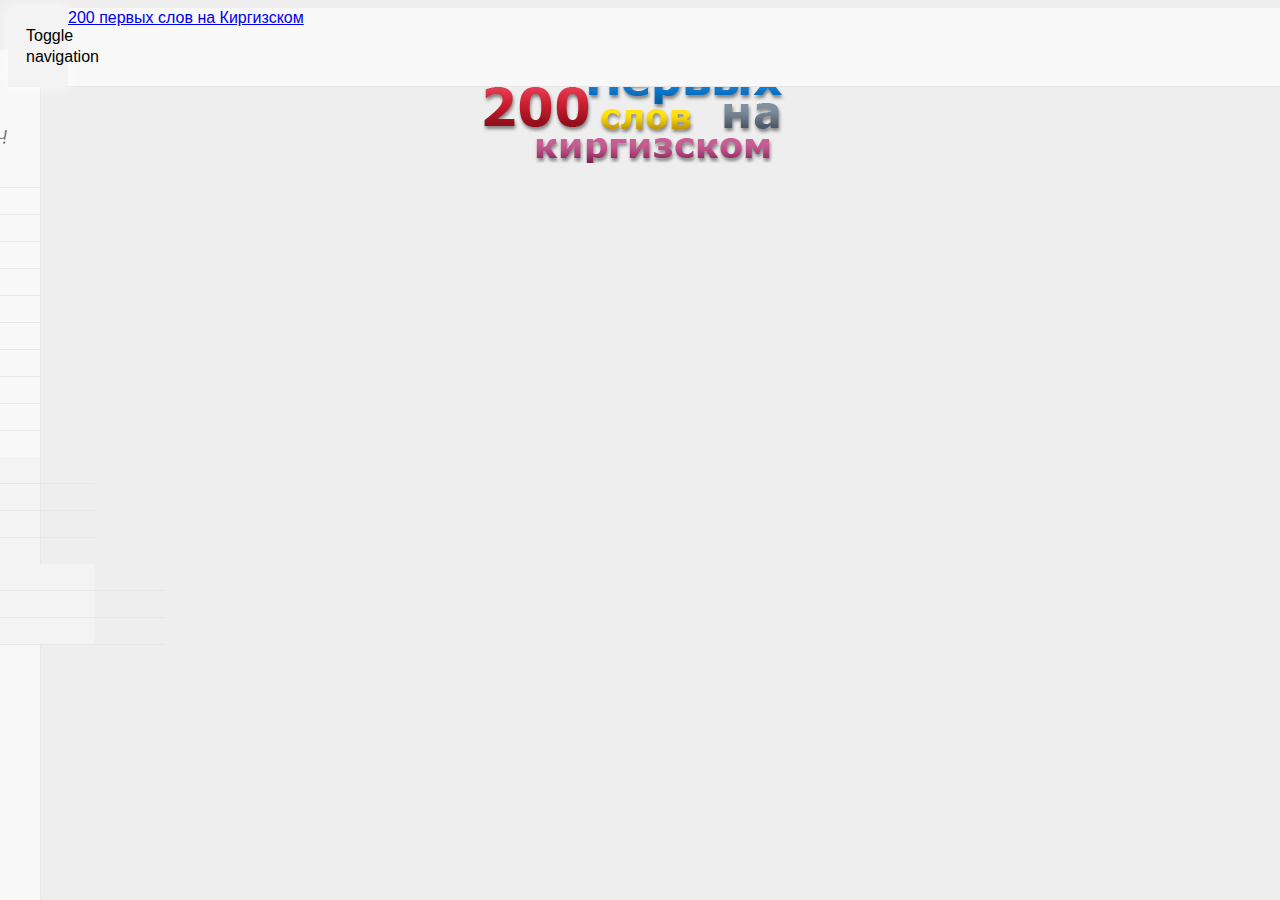
==== commit 120bd823: "#1" ====
--- a/index.html
+++ b/index.html
@@ -16,6 +16,7 @@
 			<script src="js/jquery.mobile-1.4.5.min.js"></script>
 			<script src="js/bootstrap.min.js"></script>
 			<script src="js/my.js"></script>
+			<!--<script src="js/data.js"></script> -->
 
 </head>
 
@@ -118,27 +119,52 @@
 
 	<div class="choice_list">
 
-	<ul data-inset="true" class="listitems">
-		<li class="col-md-6 col-sm-6 col-xs-12">
-			<a href="numbers.html" data-ajax="false" data-transition="slidedown" >
-				<div class="designbox1">
-					<img src="images/numbers.png"class="img-thumbnail" />
-					<h3>Сандар <br/><span> Цифры / Counting</span></h3>
-				</div>
-			</a>
-		</li>
-  	<li class="col-md-6 col-sm-6 col-xs-12"><a href="colors.html"  data-ajax="false" data-transition="slidedown"> <div class="designbox1"><img src="images/color.png" class="img-thumbnail" /> <h3>Түстөр <br/><span> Цвета / Colors</span></h3></div></a></li>
-		<li class="col-md-6 col-sm-6 col-xs-12"><a href="shapes.html"  data-ajax="false" data-transition="slidedown"><div class="designbox1"> <img src="images/shapes.png" class="img-thumbnail" /> <h3>Калыптар <br/><span> Фигуры / Shapes</span></h3></div></a></li>
-		<li class="col-md-6 col-sm-6 col-xs-12"><a href="animals.html" data-ajax="false" data-transition="slidedown"><div class="designbox1"> <img src="images/animals.png" class="img-thumbnail" /> <h3>Жаныбарлар <br/><span> Животные / Animals</span></h3></div></a></li>
-		<li class="col-md-6 col-sm-6 col-xs-12"><a href="food.html"  data-ajax="false" data-transition="slidedown"><div class="designbox1"> <img src="images/food.png" class="img-thumbnail" /> <h3>Тамак-аш <br/><span> Еда / Food</span></h3></div></a></li>
-		<li class="col-md-6 col-sm-6 col-xs-12"><a href="body.html"  data-ajax="false" data-transition="slidedown"><div class="designbox1"> <img src="images/body.png" class="img-thumbnail" /> <h3>Дене <br/><span> Части тела / Body</span></h3></div></a></li>
-		<li class="col-md-6 col-sm-6 col-xs-12"><a href="home.html"  data-ajax="false" data-transition="slidedown"><div class="designbox1"> <img src="images/home.png" class="img-thumbnail" /> <h3>Үйдө <br/><span> Дома / At home</span></h3></div></a></li>
-		<li class="col-md-6 col-sm-6 col-xs-12"><a href="street.html"  data-ajax="false" data-transition="slidedown"><div class="designbox1"> <img src="images/street.jpg" class="img-thumbnail" /> <h3>Эшикте <br/><span> Улица / Street</span></h3></div></a></li>
-		<li class="col-md-6 col-sm-6 col-xs-12"><a href="action.html" data-ajax="false"  data-transition="slidedown"><div class="designbox1"> <img src="images/action.jpg" class="img-thumbnail"/> <h3>Аракет этиштери <br/><span> Действия / Actions</span></h3></div></a></li>
+	<ul data-inset="true" class="listitems" id="menu">
+
 	</ul>
 
 	</div>
 	</div>
+	<div class="side-body site-page">
+
+
+		<div  id="page2" >
+				<div class="col-md-4 col-sm-4 col-xs-4 ">
+					<div class=" designbox2" style="text-align: center; ">
+						<a href="#prev" id="prev" class="glyphicon glyphicon-arrow-left" ></a>
+					</div>
+				</div>
+				<div class="col-md-4 col-sm-4 col-xs-4 ">
+					<div class=" designbox2" style="text-align: center;">
+						<a href="#next" id="sound" class="glyphicon glyphicon-headphones play"></a>
+					</div>
+				</div>
+				<div class="col-md-4 col-sm-4 col-xs-4 ">
+					<div class=" designbox2" style="text-align: center;">
+						<a href="#next" id="next"  class="glyphicon glyphicon-arrow-right"></a>
+					</div>
+				</div>
+				<div class=" col-md-12 col-sm-12 col-xs-12 ">
+					<div class="designbox1">
+					<a href="#page2" class="play">
+						<div style=" text-align:center">
+								<img id="itemimage" src="assets/1.jpg" alt="image" style="height: 250px;" />
+						</div>
+					</a>
+					<div class="ui-grid-b">
+
+							<div class="" style="text-align: center;">
+								<h3 id="mainnum">Бир</h3>
+								<h4 id="text">Один<br/>One</h3>
+							</div>
+
+					</div>
+				</div>
+				</div>
+
+
+		</div>
+</div>
 
 </div><!-- /page -->
 
--- a/css/my.css
+++ b/css/my.css
@@ -697,3 +697,10 @@
 }
 
 .designbox2 a{font-size: 24px;}
+
+
+.site-page{
+	display:none;
+	margin-left: 0px;
+	margin-top: 60px;
+}
